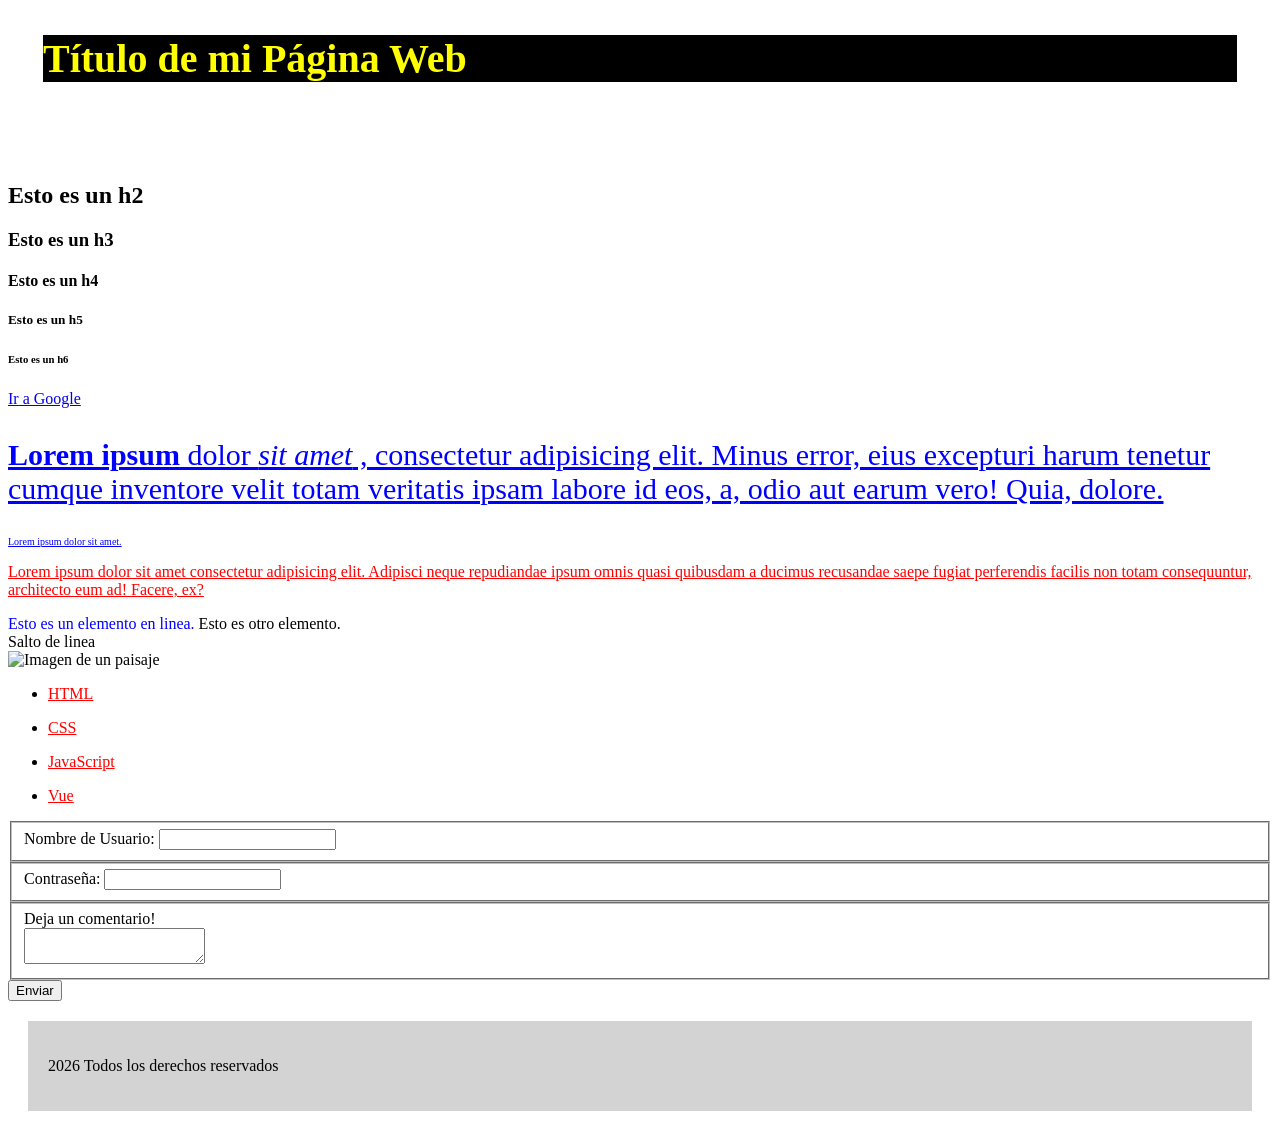
==== index.html @ 3b7e6139 "project first commit" ====
<!doctype html>
<html lang="es">
  <head>
    <meta charset="UTF-8" />
    <meta name="viewport" content="width=device-width, initial-scale=1.0" />
    <title>Mi Primera Web</title>
    <link rel="stylesheet" href="./styles.css" />
  </head>
  <body>
    <header>
      <h1>Título de mi Página Web</h1>
      <h2>Esto es un h2</h2>
      <h3>Esto es un h3</h3>
      <h4>Esto es un h4</h4>
      <h5>Esto es un h5</h5>
      <h6>Esto es un h6</h6>

      <a href="https://www.google.com" target="_blank">Ir a Google</a>
    </header>

    <main>
      <div>
        <p class="big blue">
          <strong>Lorem ipsum</strong> dolor <i>sit amet</i> , consectetur
          adipisicing elit. Minus error, eius excepturi harum tenetur cumque
          inventore velit totam veritatis ipsam labore id eos, a, odio aut earum
          vero! Quia, dolore.
        </p>
        <p class="small blue">Lorem ipsum dolor sit amet.</p>
      </div>

      <p>
        Lorem ipsum dolor sit amet consectetur adipisicing elit. Adipisci neque
        repudiandae ipsum omnis quasi quibusdam a ducimus recusandae saepe
        fugiat perferendis facilis non totam consequuntur, architecto eum ad!
        Facere, ex?
      </p>

      <span class="blue">Esto es un elemento en linea.</span>
      <span>Esto es otro elemento.</span>
      <br />
      <span>Salto de linea</span>

      <br />
      <img
        src="https://i.pinimg.com/736x/31/4f/58/314f58a103fe38e6e0e58b8290efd755.jpg"
        alt="Imagen de un paisaje"
        width="300"
      />

      <ul id="web-list">
        <li>
          <p>HTML</p>
        </li>
        <li>
          <p>CSS</p>
        </li>
        <li>
          <p>JavaScript</p>
        </li>
        <li>
          <p>Vue</p>
        </li>
      </ul>

      <form>
        <fieldset>
          <label for="username">Nombre de Usuario:</label>
          <input type="text" name="username" id="username" />
        </fieldset>

        <fieldset>
          <label for="password">Contraseña:</label>
          <input type="password" name="password" id="password" />
        </fieldset>

        <fieldset>
          <label for="comment">Deja un comentario!</label>
          <br />
          <textarea name="comment" id="comment"></textarea>
        </fieldset>

        <button>Enviar</button>
      </form>
    </main>

    <footer id="page-footer">
      <p>2026 Todos los derechos reservados</p>
    </footer>
  </body>
</html>
---- styles.css ----
h1 {
  color: yellow;
  background-color: black;
  font-size: 40px;
  margin: 35px;
  margin-bottom: 100px;
}

p {
  color: red;
  text-decoration: underline;
}

.blue {
  color: blue;
}

.big {
  font-size: 30px;
}

.small {
  font-size: 10px;
}

#page-footer {
  background-color: lightgray;
  margin: 20px;
  padding: 20px;

  p {
    text-decoration: none;
    color: black;
  }
}
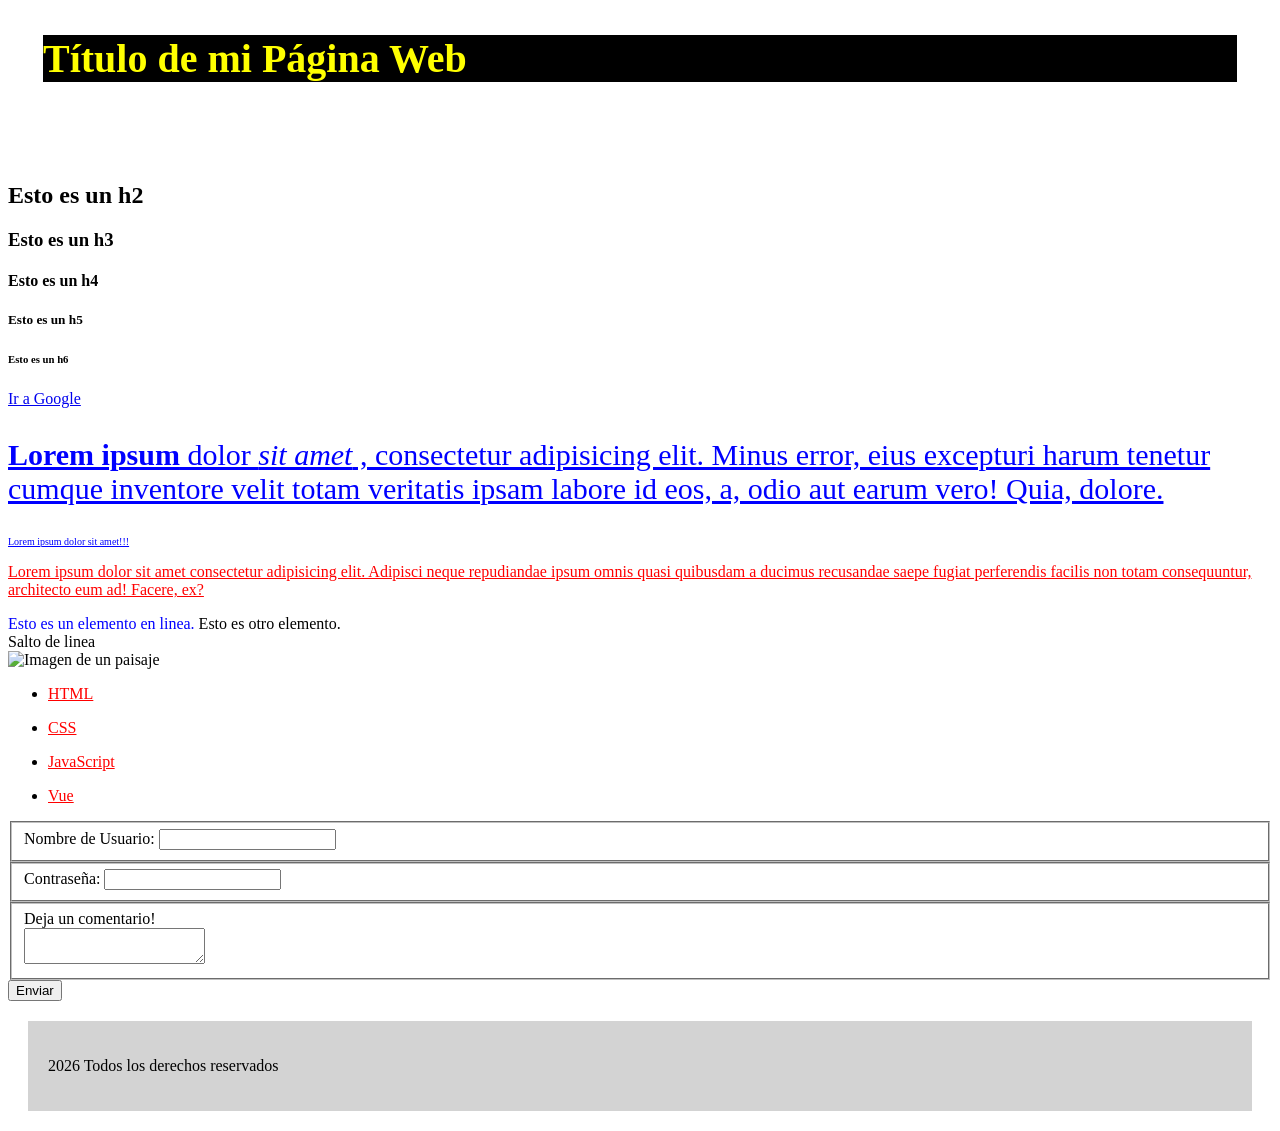
==== commit f7a3dd50: "index.html modified" ====
--- a/index.html
+++ b/index.html
@@ -26,7 +26,7 @@
           inventore velit totam veritatis ipsam labore id eos, a, odio aut earum
           vero! Quia, dolore.
         </p>
-        <p class="small blue">Lorem ipsum dolor sit amet.</p>
+        <p class="small blue">Lorem ipsum dolor sit amet!!!</p>
       </div>
 
       <p>
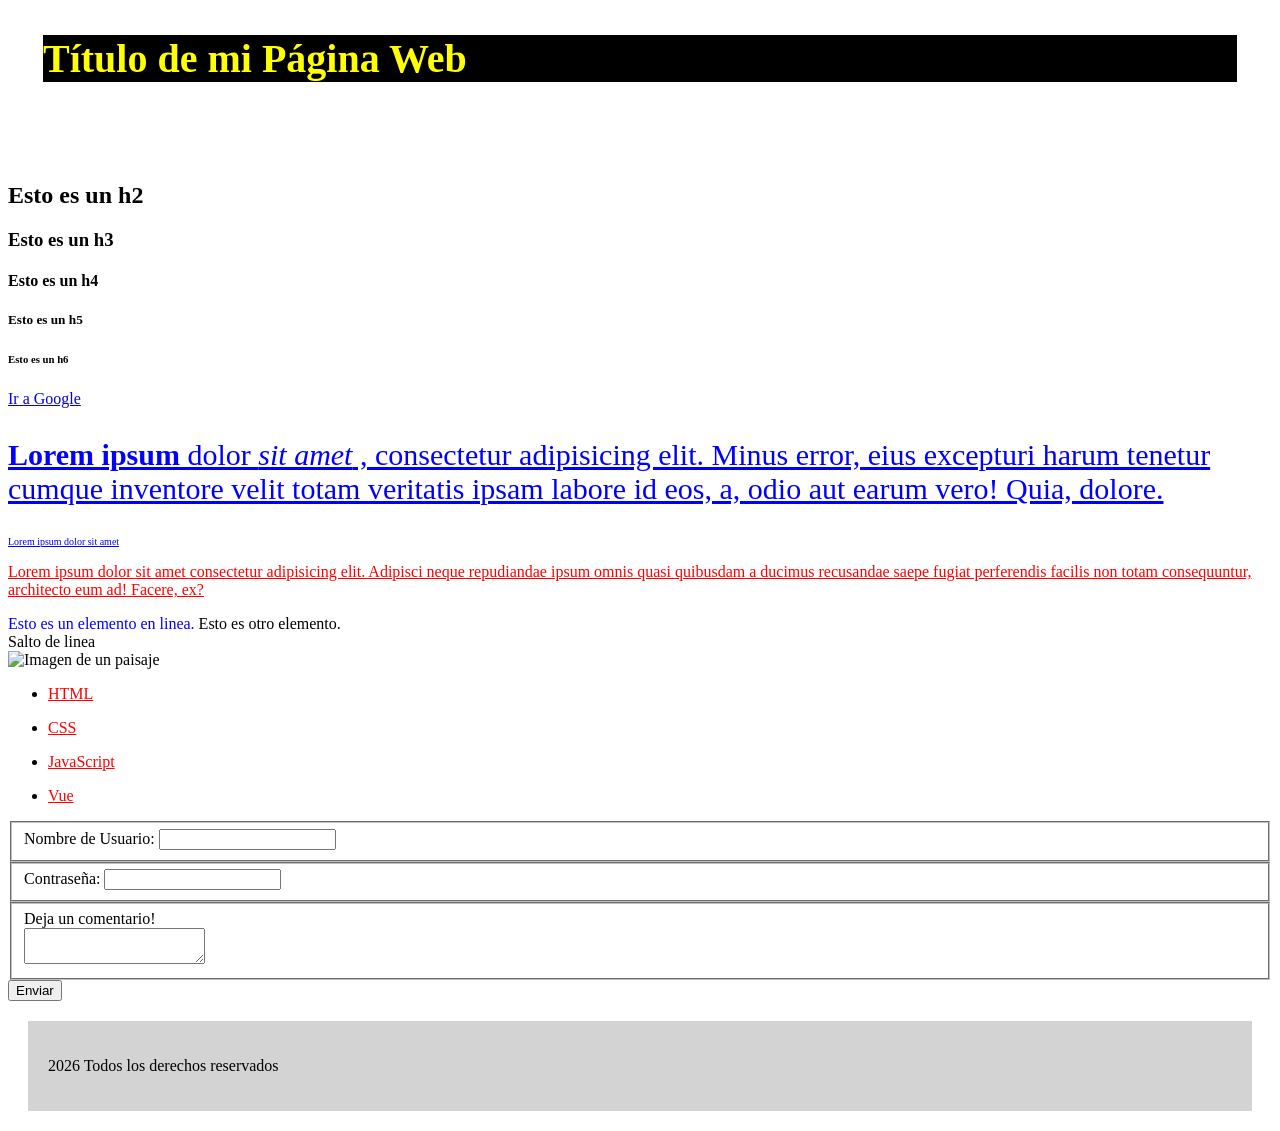
==== commit 6ebb23a6: "index.html modified" ====
--- a/index.html
+++ b/index.html
@@ -26,7 +26,7 @@
           inventore velit totam veritatis ipsam labore id eos, a, odio aut earum
           vero! Quia, dolore.
         </p>
-        <p class="small blue">Lorem ipsum dolor sit amet!!!</p>
+        <p class="small blue">Lorem ipsum dolor sit amet</p>
       </div>
 
       <p>
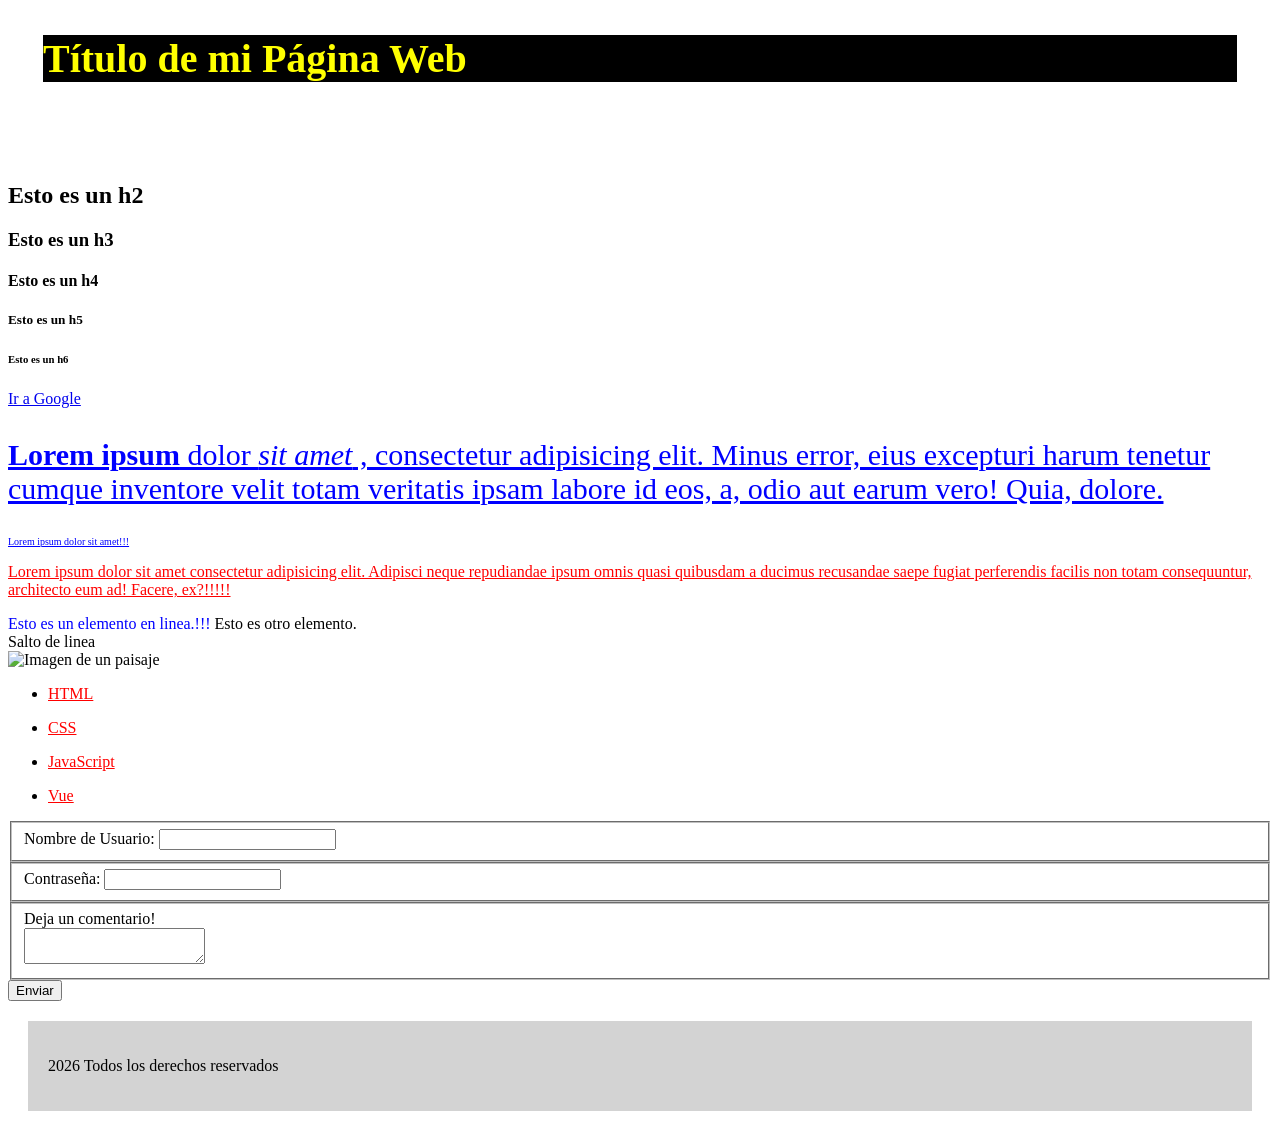
==== commit efdbdea3: "changes" ====
--- a/index.html
+++ b/index.html
@@ -26,17 +26,17 @@
           inventore velit totam veritatis ipsam labore id eos, a, odio aut earum
           vero! Quia, dolore.
         </p>
-        <p class="small blue">Lorem ipsum dolor sit amet</p>
+        <p class="small blue">Lorem ipsum dolor sit amet!!!</p>
       </div>
 
       <p>
         Lorem ipsum dolor sit amet consectetur adipisicing elit. Adipisci neque
         repudiandae ipsum omnis quasi quibusdam a ducimus recusandae saepe
         fugiat perferendis facilis non totam consequuntur, architecto eum ad!
-        Facere, ex?
+        Facere, ex?!!!!!
       </p>
 
-      <span class="blue">Esto es un elemento en linea.</span>
+      <span class="blue">Esto es un elemento en linea.!!!</span>
       <span>Esto es otro elemento.</span>
       <br />
       <span>Salto de linea</span>
--- a/styles.css
+++ b/styles.css
@@ -32,4 +32,7 @@
     text-decoration: none;
     color: black;
   }
-}+}
+
+
+
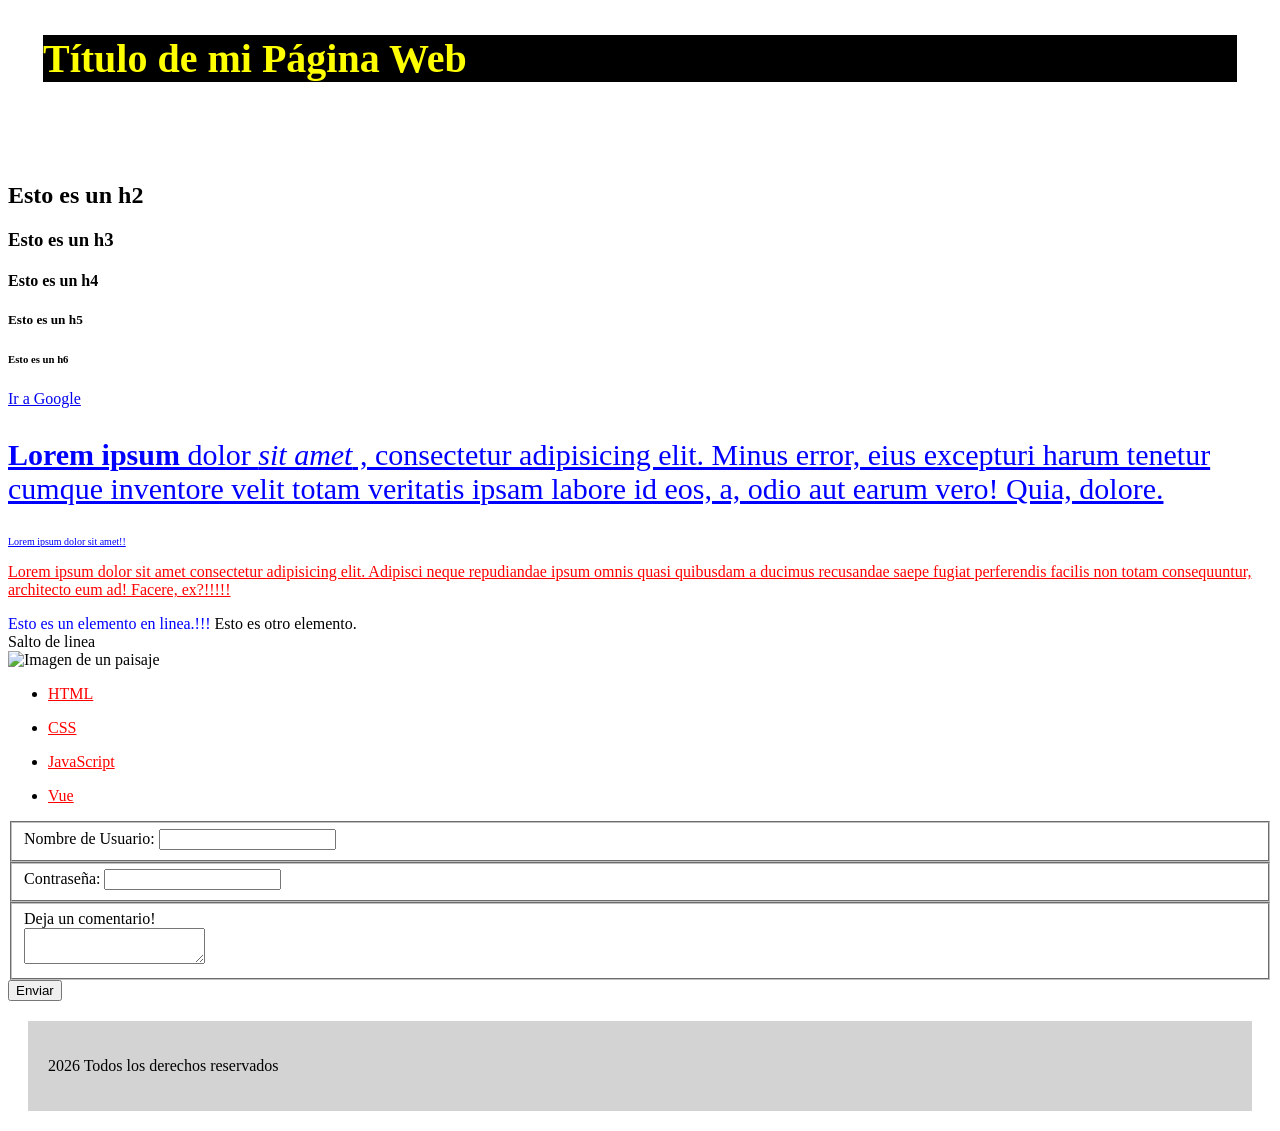
==== commit 3eca29aa: "index.html modified" ====
--- a/index.html
+++ b/index.html
@@ -26,7 +26,7 @@
           inventore velit totam veritatis ipsam labore id eos, a, odio aut earum
           vero! Quia, dolore.
         </p>
-        <p class="small blue">Lorem ipsum dolor sit amet!!!</p>
+        <p class="small blue">Lorem ipsum dolor sit amet!!</p>
       </div>
 
       <p>
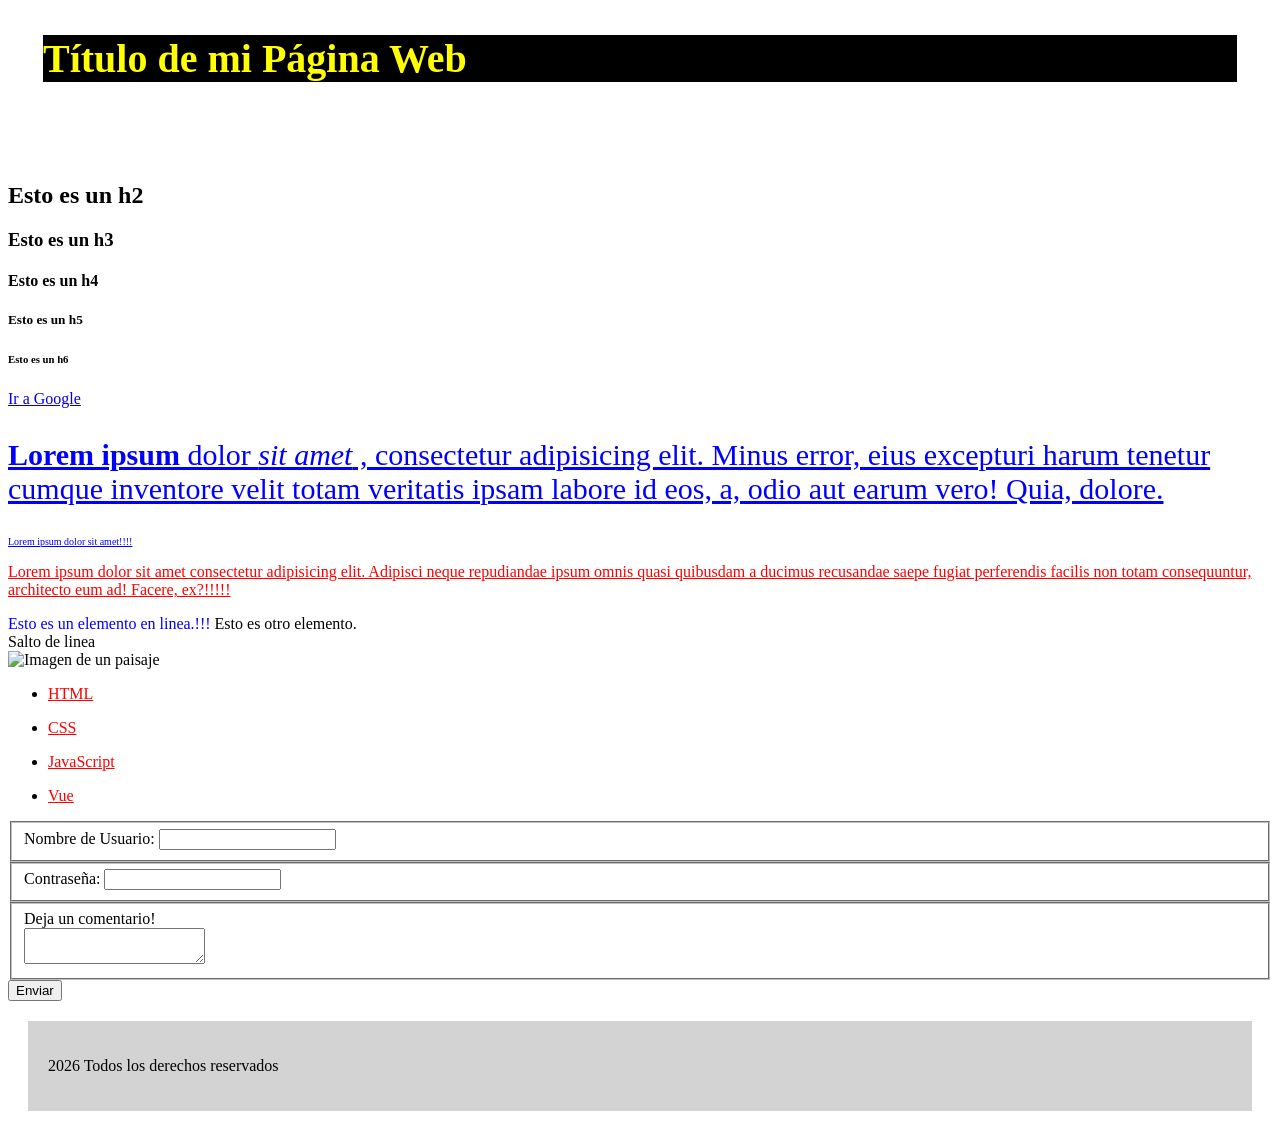
==== commit b0884a56: "index.html modified" ====
--- a/index.html
+++ b/index.html
@@ -26,7 +26,7 @@
           inventore velit totam veritatis ipsam labore id eos, a, odio aut earum
           vero! Quia, dolore.
         </p>
-        <p class="small blue">Lorem ipsum dolor sit amet!!</p>
+        <p class="small blue">Lorem ipsum dolor sit amet!!!!</p>
       </div>
 
       <p>
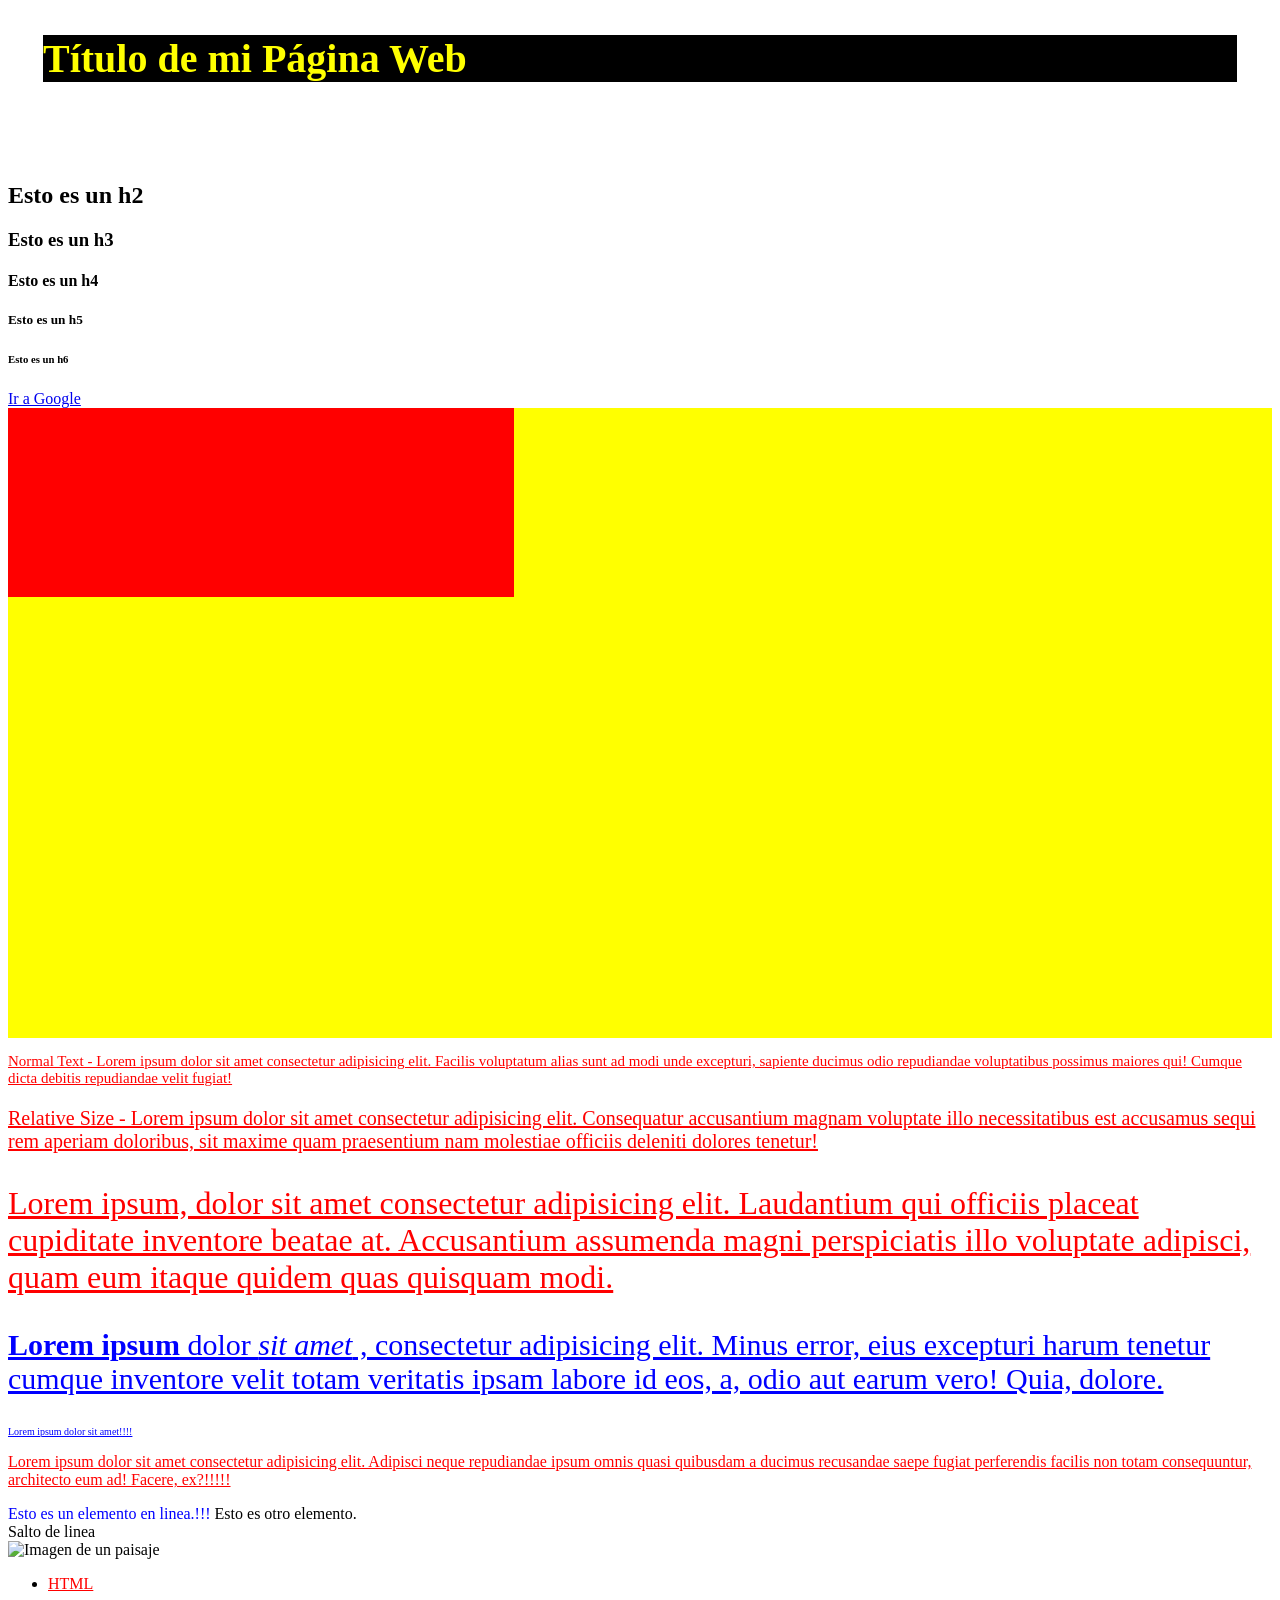
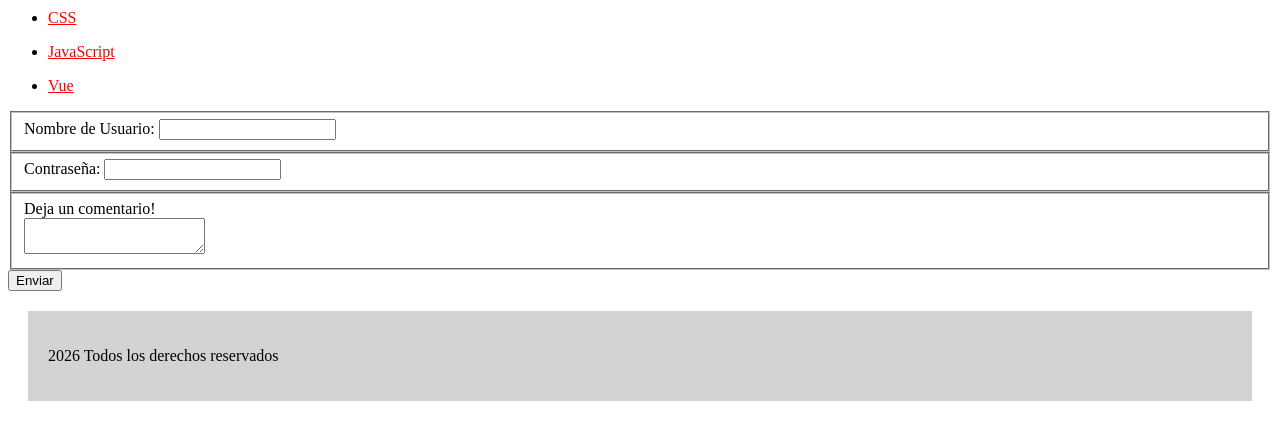
==== commit c262bd46: "index.html & styles.css modified" ====
--- a/index.html
+++ b/index.html
@@ -19,6 +19,33 @@
     </header>
 
     <main>
+      <div class="section-container">
+        <div class="box"></div>
+      </div>
+
+      <div class="text-container">
+        <p class="normal-text">
+          Normal Text - Lorem ipsum dolor sit amet consectetur adipisicing elit.
+          Facilis voluptatum alias sunt ad modi unde excepturi, sapiente ducimus
+          odio repudiandae voluptatibus possimus maiores qui! Cumque dicta
+          debitis repudiandae velit fugiat!
+        </p>
+
+        <p class="relative-size">
+          Relative Size - Lorem ipsum dolor sit amet consectetur adipisicing
+          elit. Consequatur accusantium magnam voluptate illo necessitatibus est
+          accusamus sequi rem aperiam doloribus, sit maxime quam praesentium nam
+          molestiae officiis deleniti dolores tenetur!
+        </p>
+
+        <p class="html-size">
+          Lorem ipsum, dolor sit amet consectetur adipisicing elit. Laudantium
+          qui officiis placeat cupiditate inventore beatae at. Accusantium
+          assumenda magni perspiciatis illo voluptate adipisci, quam eum itaque
+          quidem quas quisquam modi.
+        </p>
+      </div>
+
       <div>
         <p class="big blue">
           <strong>Lorem ipsum</strong> dolor <i>sit amet</i> , consectetur
--- a/styles.css
+++ b/styles.css
@@ -23,6 +23,39 @@
   font-size: 10px;
 }
 
+html {
+  font-size: 16px;
+}
+
+.section-container {
+  width: 50vw;
+  height: 70vh;
+  background-color: blue;
+
+  .box {
+    width: 40%;
+    height: 30%;
+    background-color: red;
+  }
+}
+
+.text-container {
+  font-size: 10px;
+  
+  .normal-text {
+    font-size: 15px;
+  }
+  
+  .relative-size {
+    font-size: 2em;
+  }
+
+  .html-size {
+    font-size: 2rem;
+  }
+}
+
+
 #page-footer {
   background-color: lightgray;
   margin: 20px;
@@ -34,5 +67,15 @@
   }
 }
 
+@media (min-width: 500px) {
+  .section-container {
+    background-color: green;
+    width: 100%;
+  }
+}
 
-
+@media (min-width: 1000px) {
+  .section-container {
+    background-color: yellow;
+  }
+}
